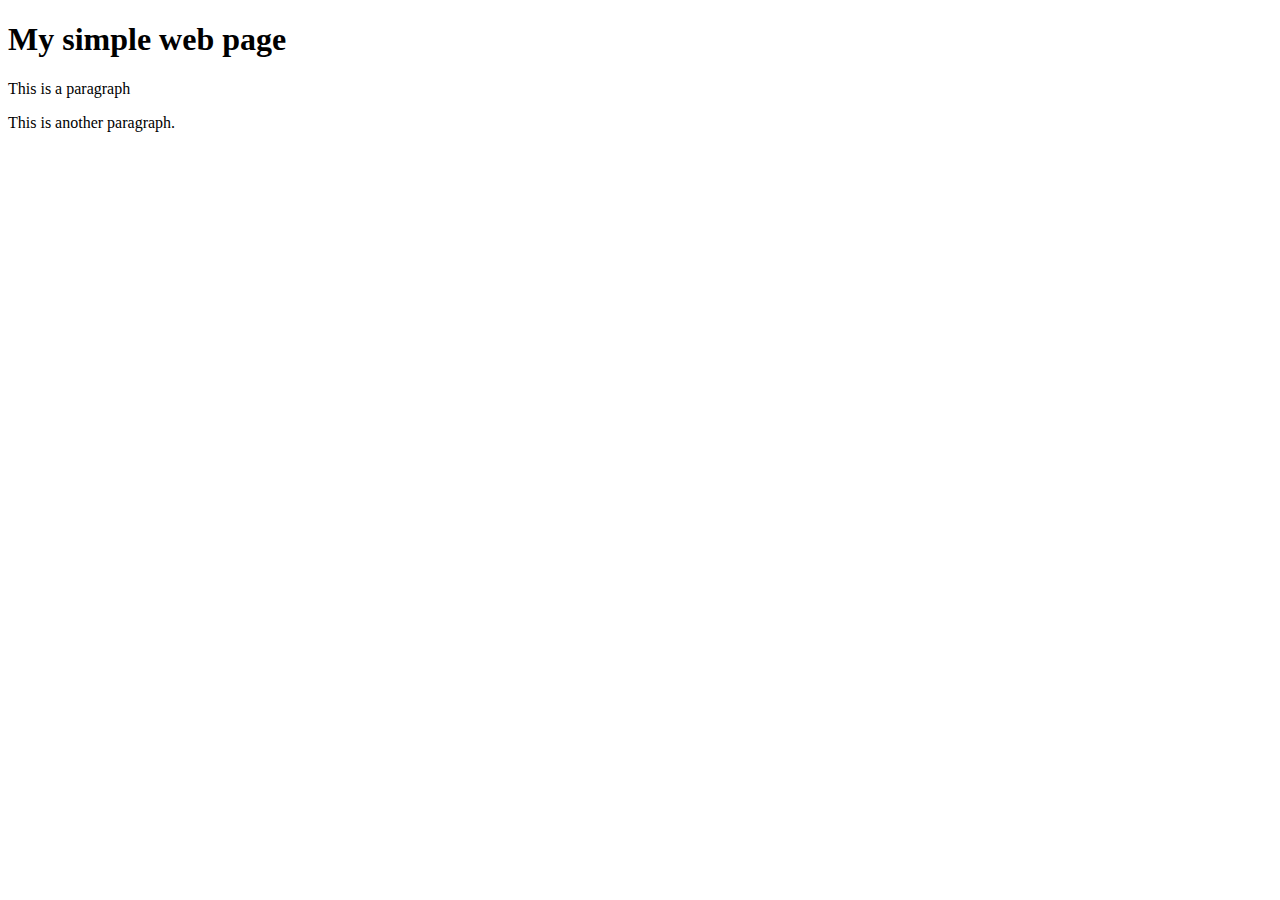
==== index.html @ d758e953 "initial commit" ====
<!DOCTYPE html>
<html>

<head>
    <title>An example webpage</title>
</head>

<body>
    <h1>My simple web page</h1>
    <p>
        This is a paragraph
    </p>
    <p>
        This is another paragraph.
    </p>
</body>

</html>
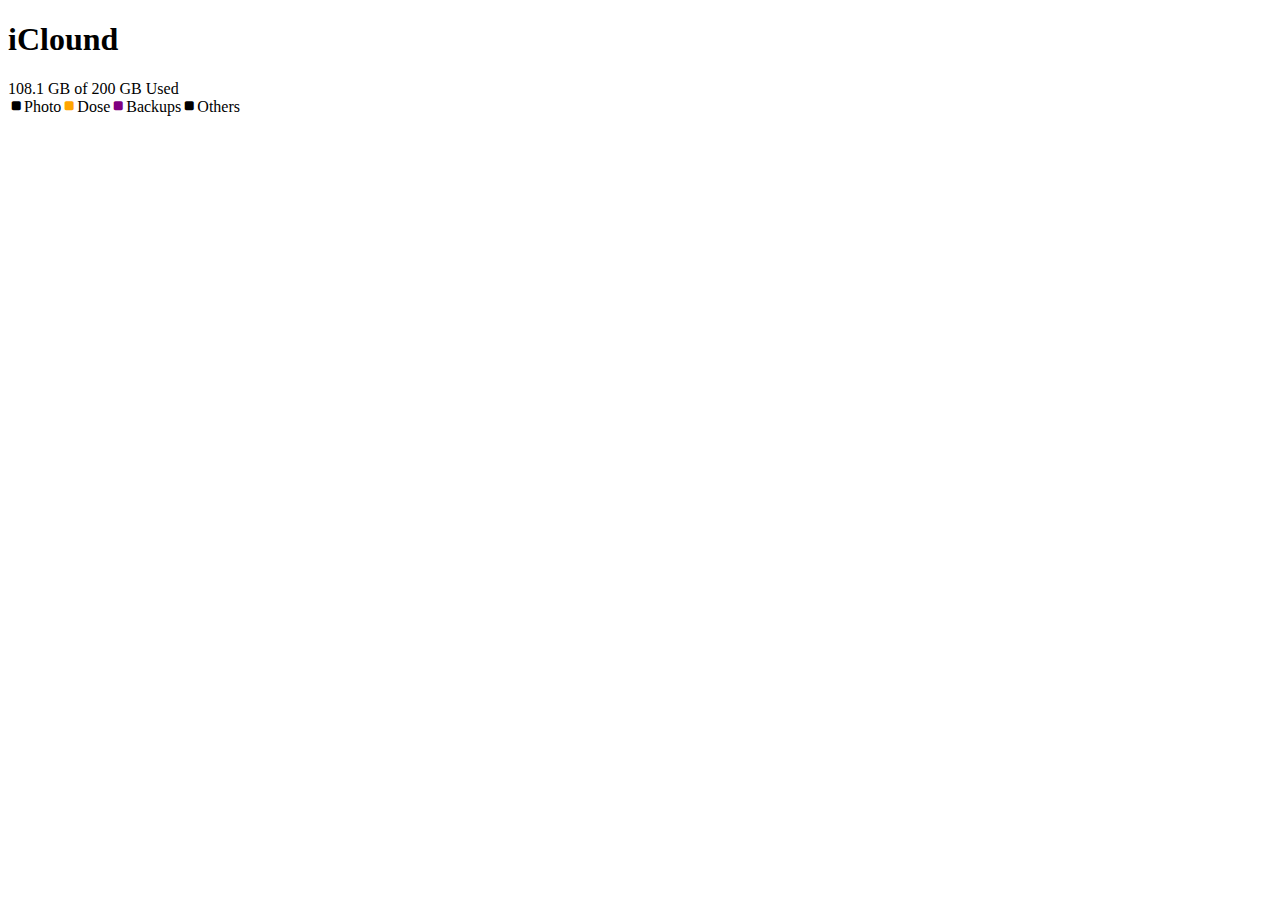
==== commit 5539f4c9: "3" ====
--- a/index.html
+++ b/index.html
@@ -2,17 +2,44 @@
 <html>
 
 <head>
+    <meta charset="utf-8">
+    <meta name="viewport" content="width=device-width, initial-scale=1" />
+    <link href="https://cdn.jsdelivr.net/npm/bootstrap@5.1.3/dist/css/bootstrap.min.css" rel="stylesheet"
+        integrity="sha384-1BmE4kWBq78iYhFldvKuhfTAU6auU8tT94WrHftjDbrCEXSU1oBoqyl2QvZ6jIW3" crossorigin="anonymous">
+    <link rel="stylesheet" href="https://cdn.jsdelivr.net/npm/bootstrap-icons@1.8.2/font/bootstrap-icons.css">
+    <link rel="stylesheet" href="index_style.css">
     <title>An example webpage</title>
 </head>
 
 <body>
-    <h1>My simple web page</h1>
-    <p>
-        This is a paragraph
-    </p>
-    <p>
-        This is another paragraph.
-    </p>
+    <div class="main">
+        <div>
+            <div class="container">
+                <div class="row">
+                  <div class="col-sm-8"><h1 class="display-7">iClound</h1></div>
+                  <div class="col-sm-4"><div class="usage">108.1 GB of 200 GB Used</div></div>
+                </div>
+        </div>
+
+        <div class="bar">
+            <div class="progress">
+                <div class="progress-bar bg-warning" role="progressbar" style="width: 30%"></div>
+                <div class="progress-bar bg-orange" role="progressbar" style="width: 10%"></div>
+                <div class="progress-bar bg-indigo" role="progressbar" style="width: 10%"></div>
+                <div class="progress-bar bg-primary" role="progressbar" style="width: 10%"></div>
+            </div>
+        </div>
+
+        <div class="footer">
+            <div><i class="bi bi-stop-fill text-warning"></i>Photo</i></div>
+            <div><i class="bi bi-stop-fill text-orange"></i>Dose</i></div>
+            <div><i class="bi bi-stop-fill text-indigo"></i>Backups</i></div>
+            <div><i class="bi bi-stop-fill text-primary"></i>Others</i></div>
+        </div>
+    </div>
+    </div>
+    </div>
+    </div>
 </body>
 
 </html>--- a/index_style.css
+++ b/index_style.css
@@ -0,0 +1,18 @@
+.bg-orange{
+    background-color: orange;
+}
+.bg-indigo{
+    background-color: purple;
+}
+.bg-blue{
+    background-color: blue;
+}
+.text-orange{
+    color: orange;
+}
+.text-indigo{
+    color: purple;
+}
+.footer{
+    display: flex ;
+}